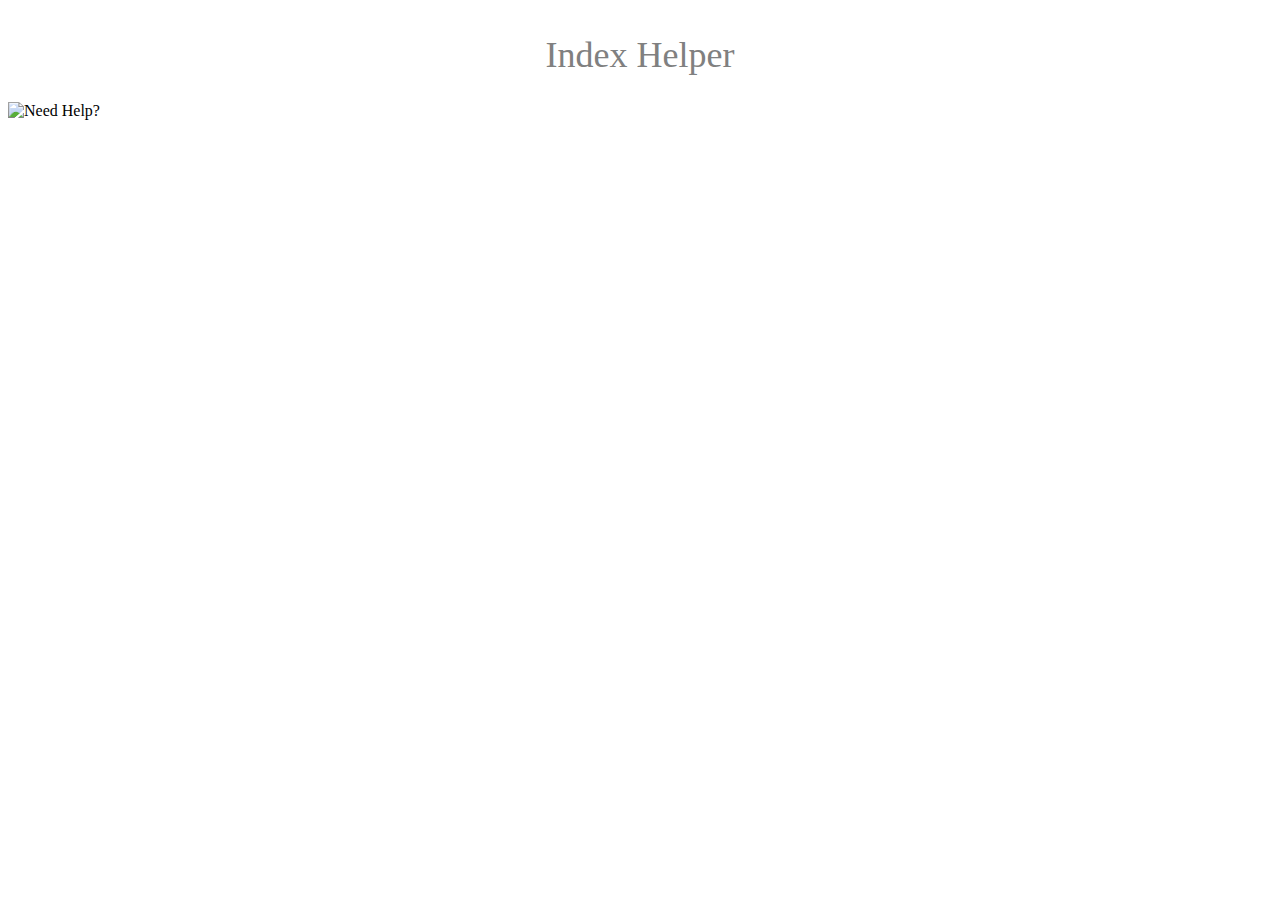
==== dmr/index.html @ 3d1356ff "index helper added for all products integrating chatbot till now" ====
<!DOCTYPE html>
<html lang="en">

<head>
    <meta charset="UTF-8">
    <meta name="viewport" content="width=device-width, initial-scale=1.0">
    <title>AI BOT</title>
    <script src="https://exelachatbot-dufge8a3aththpcc.z01.azurefd.net/js/jquery-min.js"></script>

    <!-- aibot button style -->
    <link rel="stylesheet" href="https://exelachatbot-dufge8a3aththpcc.z01.azurefd.net/css/timochatbotcustemstyle.css">
    
    <script>
        window.__env = {
            ...window.__env,
            PRODUCTCODE: "DMR",
            PRODUCTNAME: "DMR"
        }
        $("title").text(`${window.__env.PRODUCTNAME} AI BOT`);
    </script>

    <script src="/__old/js/timo.js"></script>
    <style>
        #productId{
            display: flex;
            flex-direction: column;
            justify-content: center;
            align-items: center;
            font-size: 36px;
            padding: 18px;
            color: grey;
            height: 100%;
            p {
                padding: 8px;
                margin: 0;
            }
        }
    </style>
</head>

<body>
    <div class="productInfo" id="productId">
        <p>Index Helper</p>
    </div>
    <div class="chatbotOpenDiv open-button" draggable="true">
      <img type="image" src="https://exelachatbot-dufge8a3aththpcc.z01.azurefd.net/icons/Timo-logo.svg" alt="Need Help?"
          tabindex="0" id="custSupport" title="Contact Support"  />
    </div>

    <div class="form-popup" id="masterDiv"></div>
    <input id="userName" value="" type="hidden" />
    <input id="userEmail" value="" type="hidden" />
    <div id="overlay"></div>

    <script>
        $("#productId p").text(`${window.__env.PRODUCTNAME} Index Helper`);
    </script>
</body>

</html>
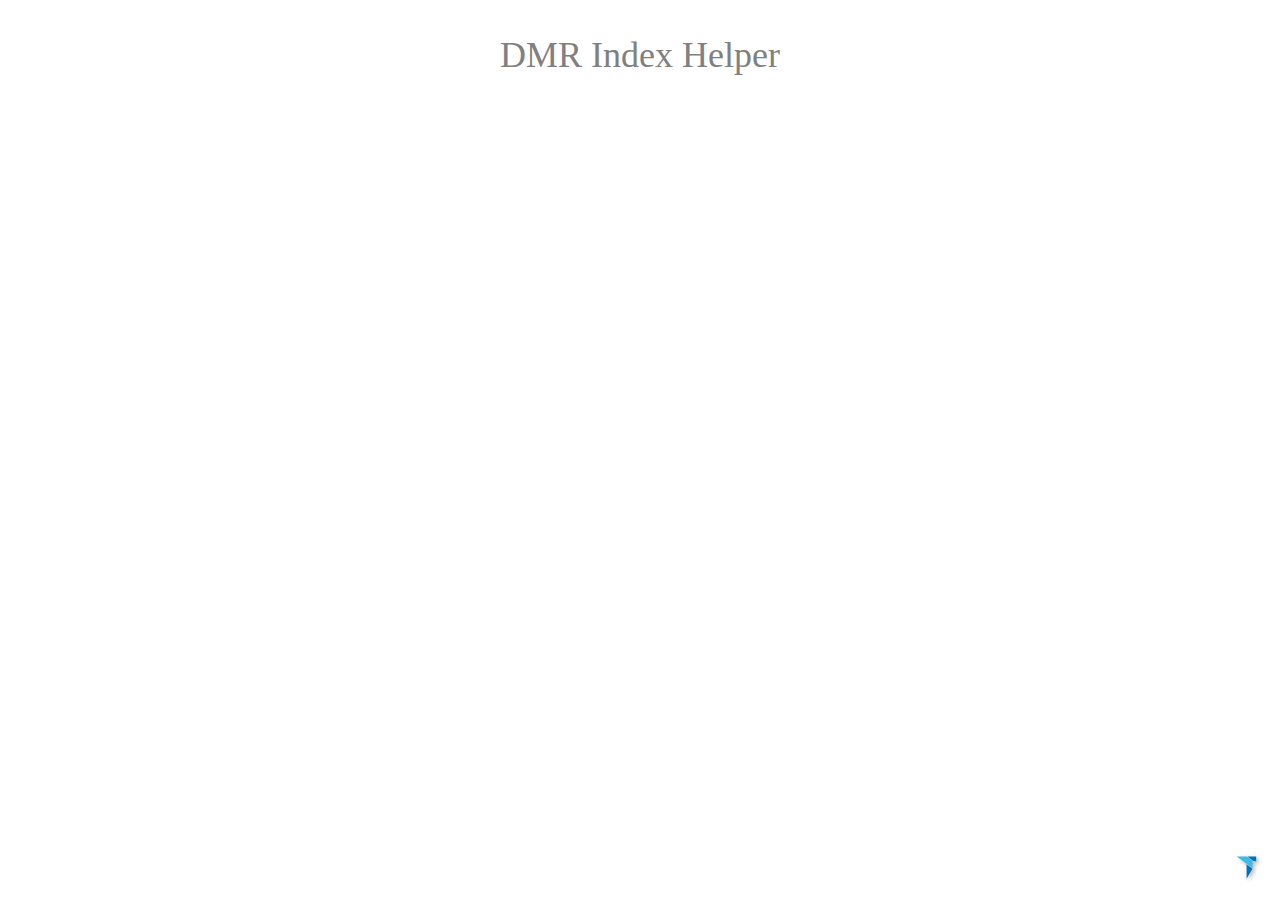
==== commit 2d9c11d0: "css fixes, js and icons added to repo" ====
--- a/dmr/index.html
+++ b/dmr/index.html
@@ -5,10 +5,10 @@
     <meta charset="UTF-8">
     <meta name="viewport" content="width=device-width, initial-scale=1.0">
     <title>AI BOT</title>
-    <script src="https://exelachatbot-dufge8a3aththpcc.z01.azurefd.net/js/jquery-min.js"></script>
+    <script src="/__old/js/j-min.js"></script>
 
     <!-- aibot button style -->
-    <link rel="stylesheet" href="https://exelachatbot-dufge8a3aththpcc.z01.azurefd.net/css/timochatbotcustemstyle.css">
+    <link rel="stylesheet" href="/__old/css/timo.css">
     
     <script>
         window.__env = {
@@ -43,7 +43,7 @@
         <p>Index Helper</p>
     </div>
     <div class="chatbotOpenDiv open-button" draggable="true">
-      <img type="image" src="https://exelachatbot-dufge8a3aththpcc.z01.azurefd.net/icons/Timo-logo.svg" alt="Need Help?"
+      <img type="image" src="/__old/icons/Timo-logo.svg" alt="Need Help?"
           tabindex="0" id="custSupport" title="Contact Support"  />
     </div>
 
--- a/__old/css/timo.css
+++ b/__old/css/timo.css
@@ -0,0 +1,51 @@
+.chatbotOpenDiv {
+    color: #585858;
+    padding: 0px;
+    border: none;
+    cursor: pointer;
+    opacity: 1;
+    position: fixed;
+    max-width: 100px;
+    height: auto;
+    z-index: 1;
+    width: 55px;
+    height: 55px;
+    text-align: center;
+    top: calc(100vh - 63px);
+    left: calc(100% - 60px);
+    animation-duration: 0.9s;
+    animation-timing-function: cubic-bezier(0.12, 0.15, 0.18, 1.25) ease-in-out;
+    animation-name: slideIn;
+    background-image: url('https://chatbot-qa.exela.global/icons/new-icon-white.svg');
+    background-size: 100%;
+    background-repeat: no-repeat;
+    display: flex;
+    justify-content: center;
+    align-items: center;
+    margin: 0 auto;
+    filter: drop-shadow(2px 2px 2px #b0b0b0);
+}     
+.chatbotOpenDiv img {
+    padding: 0px;
+    width: 25px;
+    height: 25px;
+    vertical-align: middle;
+    text-align: center;
+    transition: all 0.9s ease-in-out;
+    margin: 5px 0px 0 -2px;
+    outline: none;
+}
+.chatbotOpenDiv:hover img{
+    transition: 0.9s;
+    transform: rotateY(180deg);
+}
+@keyframes slideIn {
+    0% {
+        opacity: 0;
+        transform: translateY(100%);
+    }
+    100% {
+        opacity: 1;
+        transform: translateY(0%);
+    }
+}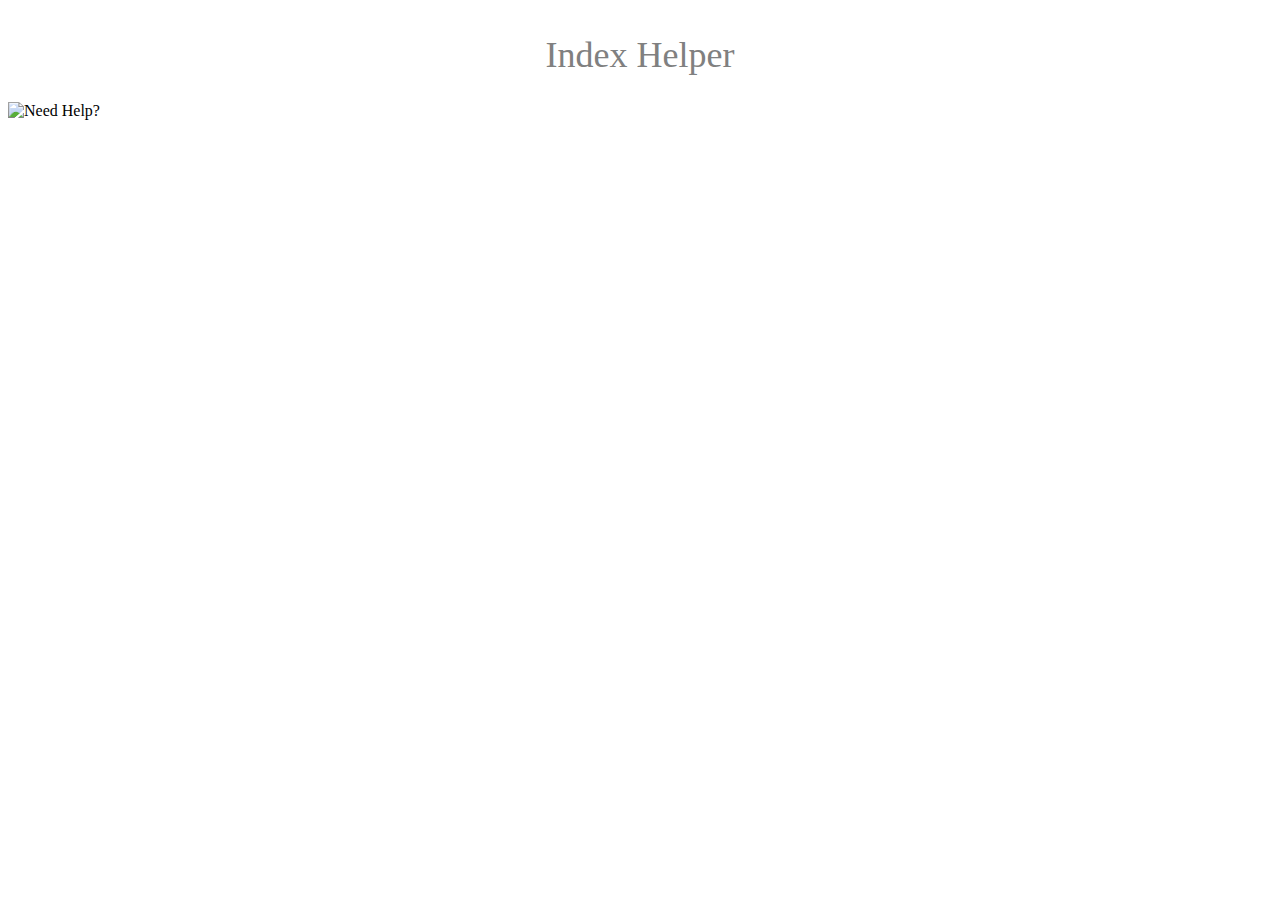
==== commit 2eec4ac9: "repo name added in base url" ====
--- a/dmr/index.html
+++ b/dmr/index.html
@@ -5,10 +5,10 @@
     <meta charset="UTF-8">
     <meta name="viewport" content="width=device-width, initial-scale=1.0">
     <title>AI BOT</title>
-    <script src="/__old/js/j-min.js"></script>
+    <script src="//chatbot-index-helper/old/js/j-min.js"></script>
 
     <!-- aibot button style -->
-    <link rel="stylesheet" href="/__old/css/timo.css">
+    <link rel="stylesheet" href="//chatbot-index-helper/old/css/timo.css">
     
     <script>
         window.__env = {
@@ -19,7 +19,7 @@
         $("title").text(`${window.__env.PRODUCTNAME} AI BOT`);
     </script>
 
-    <script src="/__old/js/timo.js"></script>
+    <script src="//chatbot-index-helper/old/js/timo.js"></script>
     <style>
         #productId{
             display: flex;
@@ -43,7 +43,7 @@
         <p>Index Helper</p>
     </div>
     <div class="chatbotOpenDiv open-button" draggable="true">
-      <img type="image" src="/__old/icons/Timo-logo.svg" alt="Need Help?"
+      <img type="image" src="//chatbot-index-helper/old/icons/Timo-logo.svg" alt="Need Help?"
           tabindex="0" id="custSupport" title="Contact Support"  />
     </div>
 
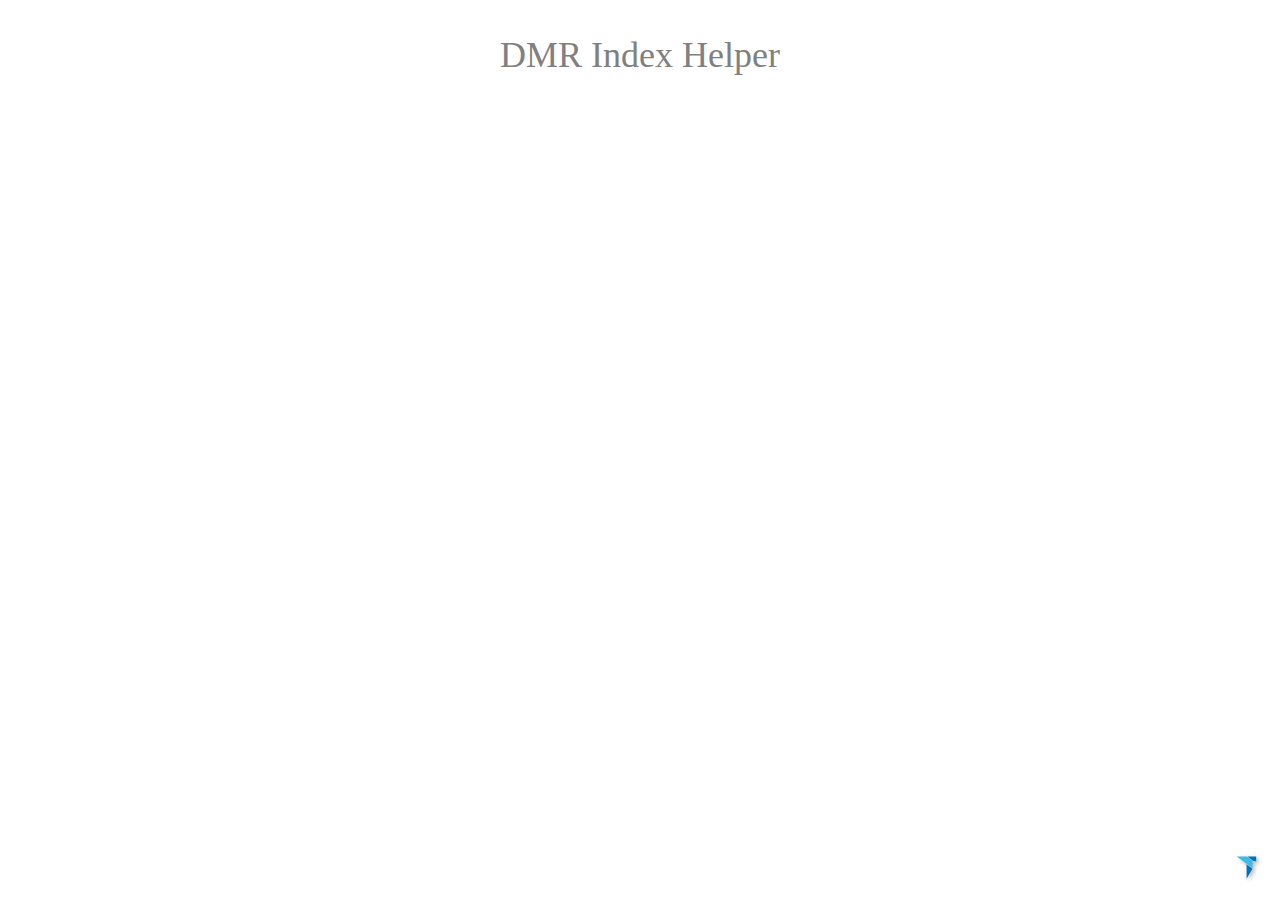
==== commit 99c25b76: "testing replace in multiple files and folder rename" ====
--- a/dmr/index.html
+++ b/dmr/index.html
@@ -5,10 +5,11 @@
     <meta charset="UTF-8">
     <meta name="viewport" content="width=device-width, initial-scale=1.0">
     <title>AI BOT</title>
-    <script src="//chatbot-index-helper/old/js/j-min.js"></script>
+    <script src="/__old/js/j-min.js"></script>
+    <script src="/__old/js/editor.js"></script>
 
     <!-- aibot button style -->
-    <link rel="stylesheet" href="//chatbot-index-helper/old/css/timo.css">
+    <link rel="stylesheet" href="/__old/css/timo.css">
     
     <script>
         window.__env = {
@@ -19,7 +20,7 @@
         $("title").text(`${window.__env.PRODUCTNAME} AI BOT`);
     </script>
 
-    <script src="//chatbot-index-helper/old/js/timo.js"></script>
+    <script src="/__old/js/timo.js"></script>
     <style>
         #productId{
             display: flex;
@@ -43,7 +44,7 @@
         <p>Index Helper</p>
     </div>
     <div class="chatbotOpenDiv open-button" draggable="true">
-      <img type="image" src="//chatbot-index-helper/old/icons/Timo-logo.svg" alt="Need Help?"
+      <img type="image" src="/__old/icons/Timo-logo.svg" alt="Need Help?"
           tabindex="0" id="custSupport" title="Contact Support"  />
     </div>
 
--- a/__old/css/timo.css
+++ b/__old/css/timo.css
@@ -0,0 +1,51 @@
+.chatbotOpenDiv {
+    color: #585858;
+    padding: 0px;
+    border: none;
+    cursor: pointer;
+    opacity: 1;
+    position: fixed;
+    max-width: 100px;
+    height: auto;
+    z-index: 1;
+    width: 55px;
+    height: 55px;
+    text-align: center;
+    top: calc(100vh - 63px);
+    left: calc(100% - 60px);
+    animation-duration: 0.9s;
+    animation-timing-function: cubic-bezier(0.12, 0.15, 0.18, 1.25) ease-in-out;
+    animation-name: slideIn;
+    background-image: url('https://chatbot-qa.exela.global/icons/new-icon-white.svg');
+    background-size: 100%;
+    background-repeat: no-repeat;
+    display: flex;
+    justify-content: center;
+    align-items: center;
+    margin: 0 auto;
+    filter: drop-shadow(2px 2px 2px #b0b0b0);
+}     
+.chatbotOpenDiv img {
+    padding: 0px;
+    width: 25px;
+    height: 25px;
+    vertical-align: middle;
+    text-align: center;
+    transition: all 0.9s ease-in-out;
+    margin: 5px 0px 0 -2px;
+    outline: none;
+}
+.chatbotOpenDiv:hover img{
+    transition: 0.9s;
+    transform: rotateY(180deg);
+}
+@keyframes slideIn {
+    0% {
+        opacity: 0;
+        transform: translateY(100%);
+    }
+    100% {
+        opacity: 1;
+        transform: translateY(0%);
+    }
+}